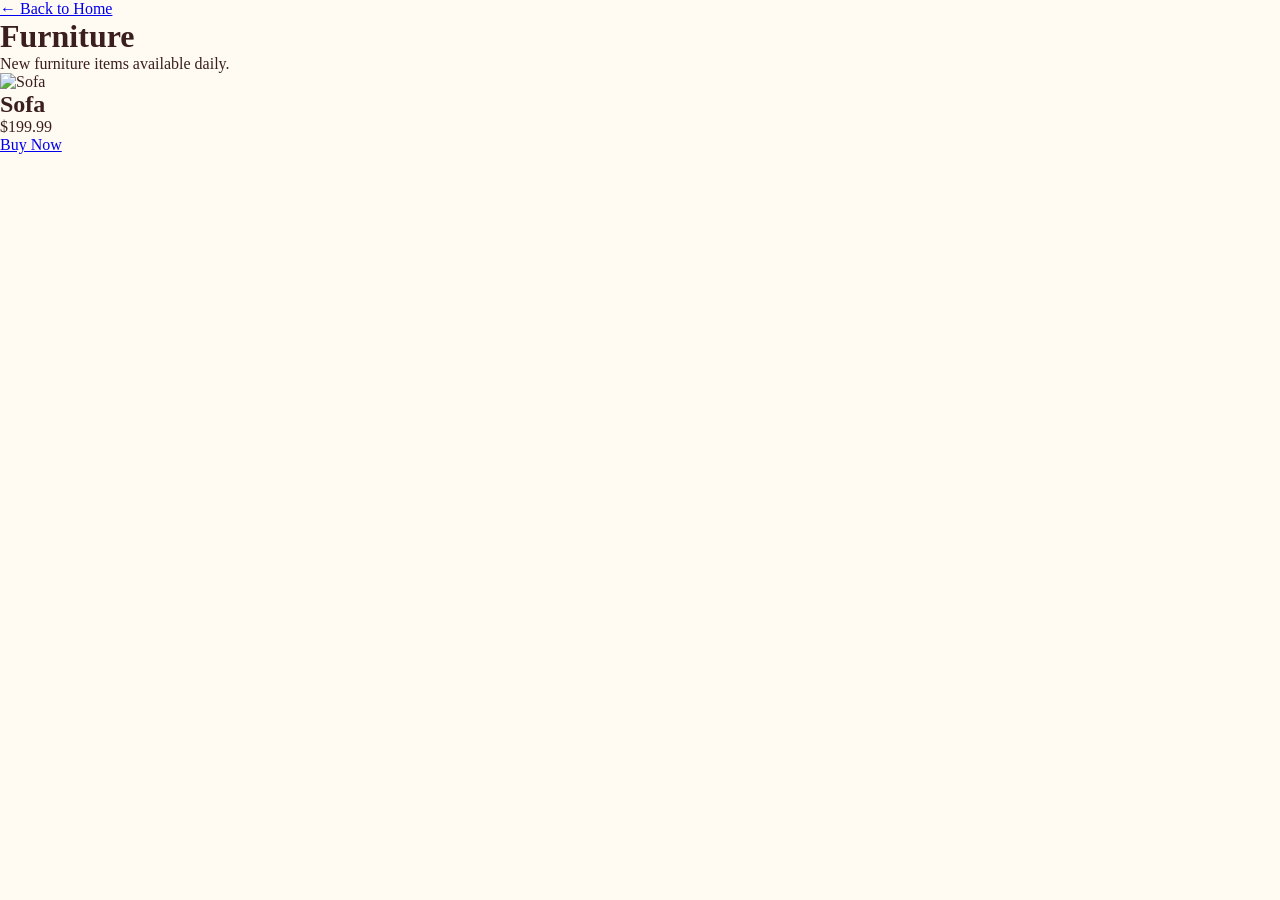
==== kitchen-items.html @ d0adcdb2 "Create kitchen-items.html" ====
<!DOCTYPE html>
<html>
<head>
  <title>Kitchen Items | Bargain Depot</title>
  <link rel="stylesheet" href="style.css">
</head>
<body>

<a href="index.html">← Back to Home</a>

<h1>Furniture</h1>
<p>New furniture items available daily.</p>

<div class="product">
  <img src="sofa.jpg" alt="Sofa">
  <h2>Sofa</h2>
  <p>$199.99</p>
  <a href="https://buy.stripe.com/YOUR-LINK-HERE">Buy Now</a>
</div>

</body>
</html>
---- style.css ----
* {
  margin: 0;
  padding: 0;
  box-sizing: border-box;
}

body {
  font-family: Georgia, "Times New Roman", serif;
  background: #fffaf2;
  color: #3b1f1f;
}

.navbar {
  background: #7b171c;
  color: white;
  padding: 18px 8%;
  display: flex;
  justify-content: space-between;
  align-items: center;
  border-bottom: 4px solid #c9a24a;
}

.logo {
  font-size: 26px;
  font-weight: bold;
  color: #f4d06f;
}

.navbar a {
  color: white;
  text-decoration: none;
  margin-left: 20px;
  font-weight: bold;
}

.hero {
  background: linear-gradient(rgba(90, 18, 22, .9), rgba(45, 15, 12, .9));
  color: white;
  text-align: center;
  padding: 100px 20px;
  border-bottom: 6px solid #c9a24a;
}

.tagline {
  color: #f4d06f;
  text-transform: uppercase;
  font-weight: bold;
  letter-spacing: 1px;
}

.hero h1 {
  font-size: 64px;
  color: #f4d06f;
  margin: 15px 0;
}

.hero p {
  max-width: 800px;
  margin: 0 auto 30px;
  font-size: 20px;
  line-height: 1.6;
}

.btn {
  display: inline-block;
  background: #c9a24a;
  color: #3b1f1f;
  padding: 14px 30px;
  border-radius: 4px;
  text-decoration: none;
  font-weight: bold;
}

.section {
  padding: 70px 8%;
  text-align: center;
}

.section h2 {
  font-size: 38px;
  color: #7b171c;
  margin-bottom: 30px;
}

.category-grid {
  display: grid;
  grid-template-columns: repeat(auto-fit, minmax(190px, 1fr));
  gap: 18px;
}

.category-grid a {
  background: white;
  border: 2px solid #c9a24a;
  color: #7b171c;
  text-decoration: none;
  padding: 24px;
  border-radius: 8px;
  font-weight: bold;
  box-shadow: 0 4px 12px rgba(91, 35, 20, .12);
  transition: 0.2s ease;
}

.category-grid a:hover {
  background: #7b171c;
  color: white;
  transform: translateY(-4px);
}

.deals {
  background: #f7efe0;
}

.product-grid,
.review-grid {
  display: grid;
  grid-template-columns: repeat(auto-fit, minmax(260px, 1fr));
  gap: 24px;
}

.product-card,
.review {
  background: white;
  border: 2px solid #c9a24a;
  border-radius: 10px;
  padding: 25px;
  box-shadow: 0 4px 12px rgba(91, 35, 20, .12);
}

.product-img {
  font-size: 48px;
  margin-bottom: 15px;
}

.product-card h3 {
  color: #7b171c;
  margin-bottom: 10px;
}

.product-card p {
  margin-bottom: 18px;
  line-height: 1.5;
}

.product-card a {
  color: #7b171c;
  font-weight: bold;
  text-decoration: none;
}

.about p {
  max-width: 850px;
  margin: auto;
  font-size: 18px;
  line-height: 1.8;
}

.review {
  line-height: 1.6;
}

.review strong {
  color: #7b171c;
}

.cta {
  background: #7b171c;
  color: white;
  text-align: center;
  padding: 75px 20px;
  border-top: 5px solid #c9a24a;
}

.cta h2 {
  color: #f4d06f;
  font-size: 38px;
  margin-bottom: 15px;
}

.cta p {
  margin-bottom: 25px;
  font-size: 18px;
}

footer {
  background: #3b1f1f;
  color: white;
  text-align: center;
  padding: 20px;
}

@media (max-width: 700px) {
  .navbar {
    flex-direction: column;
    gap: 15px;
  }

  .navbar a {
    margin: 0 8px;
  }

  .hero h1 {
    font-size: 42px;
  }

  .hero p {
    font-size: 17px;
  }
}
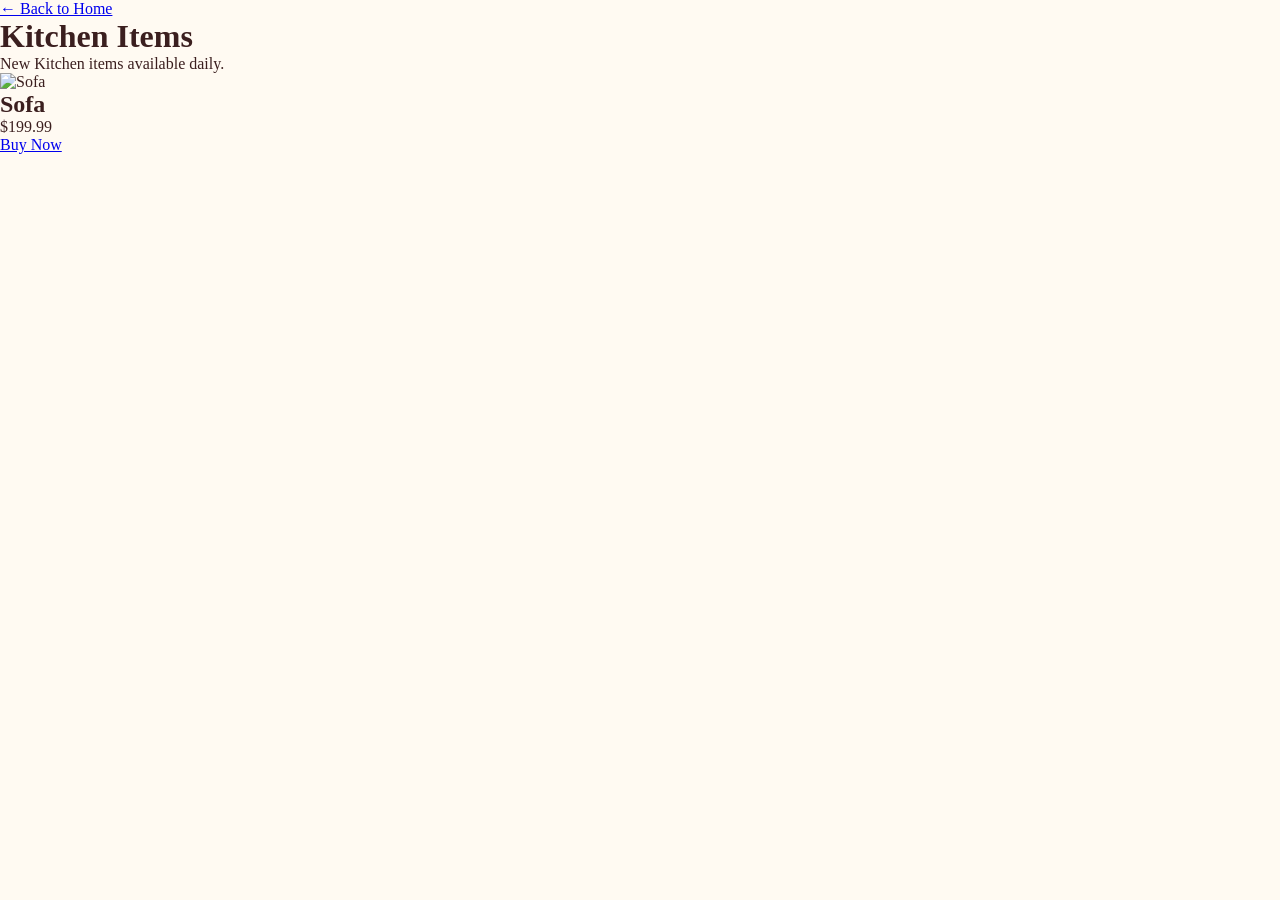
==== commit eb3994cb: "Update kitchen-items.html" ====
--- a/kitchen-items.html
+++ b/kitchen-items.html
@@ -8,8 +8,8 @@
 
 <a href="index.html">← Back to Home</a>
 
-<h1>Furniture</h1>
-<p>New furniture items available daily.</p>
+<h1>Kitchen Items</h1>
+<p>New Kitchen items available daily.</p>
 
 <div class="product">
   <img src="sofa.jpg" alt="Sofa">
